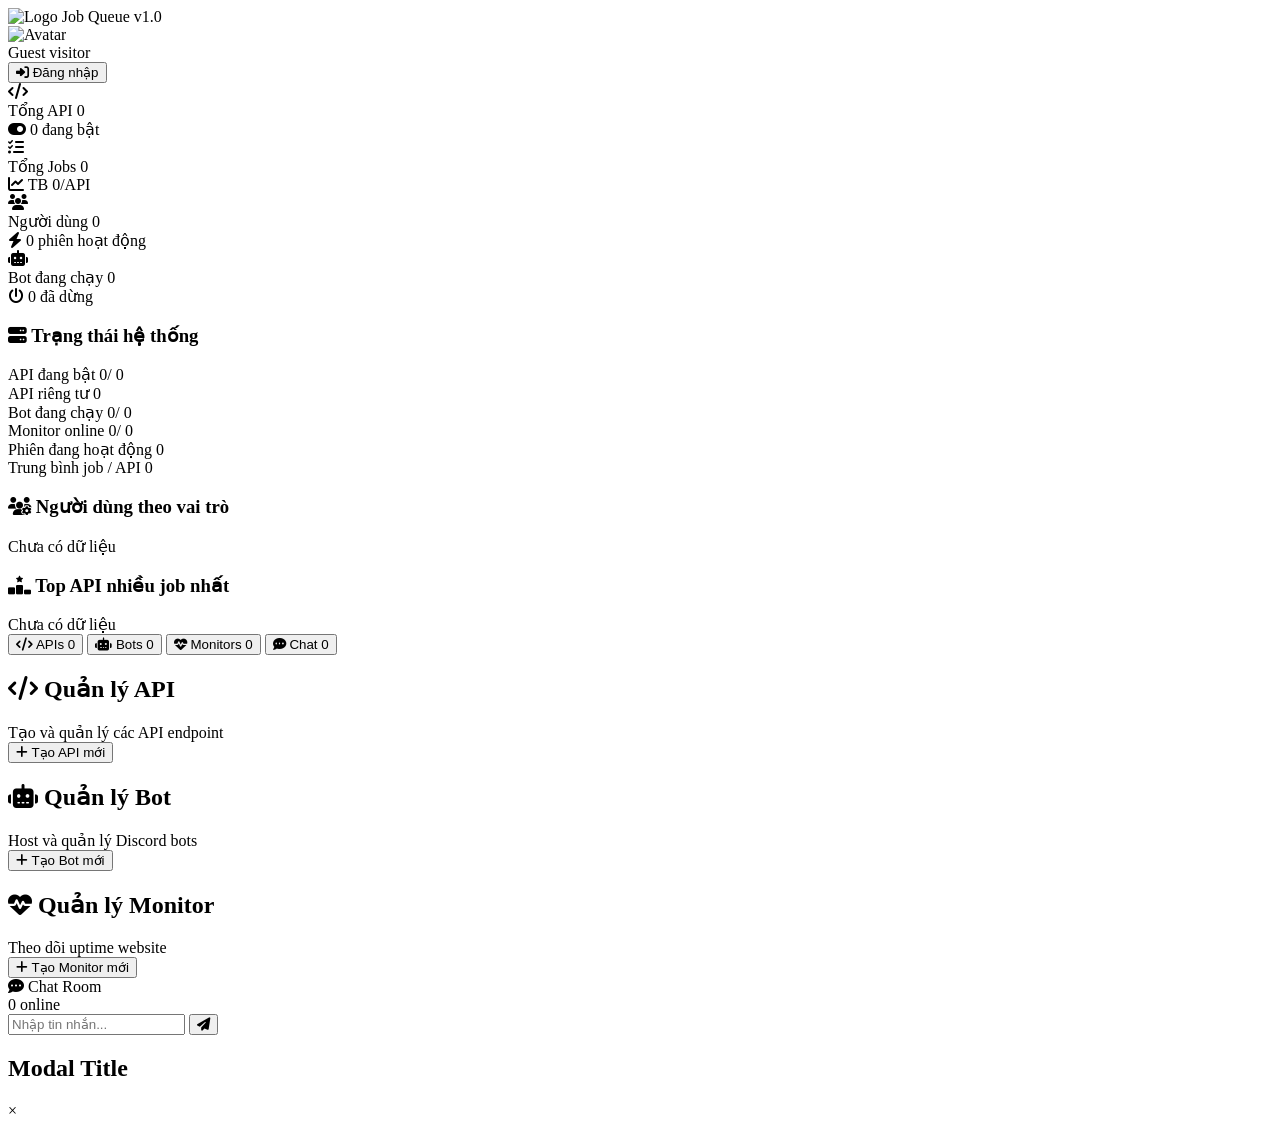
==== public/index.html @ ee9da941 "Add files via upload" ====
<!DOCTYPE html>
<html lang="vi">
<head>
    <meta charset="UTF-8">
    <meta name="viewport" content="width=device-width, initial-scale=1.0">
    <title>Job Queue System</title>
    <link rel="icon" type="image/x-icon" href="/assets/icons/favicon.ico">
    <link rel="stylesheet" href="/css/style.css">
    <link href="https://fonts.googleapis.com/css2?family=Inter:wght@300;400;500;600;700;800&display=swap" rel="stylesheet">
    <link rel="stylesheet" href="https://cdnjs.cloudflare.com/ajax/libs/font-awesome/6.4.0/css/all.min.css">
</head>
<body>
    <div id="app">
        <!-- ===== HEADER ===== -->
        <header class="header">
            <div class="container">
                <div class="logo">
                    <img src="/assets/icons/logo.svg" alt="Logo" class="logo-icon">
                    <span class="logo-text">Job Queue</span>
                    <span class="logo-badge">v1.0</span>
                </div>
                <div class="header-actions">
                    <div id="userInfo" class="user-info">
                        <div class="user-avatar">
                            <img id="userAvatar" src="/assets/images/default-avatar.png" alt="Avatar">
                        </div>
                        <div class="user-details">
                            <span id="userName" class="user-name">Guest</span>
                            <span id="userRole" class="user-role">visitor</span>
                        </div>
                    </div>
                    <button id="authBtn" class="btn btn-primary">
                        <i class="fas fa-sign-in-alt"></i>
                        <span>Đăng nhập</span>
                    </button>
                </div>
            </div>
        </header>

        <!-- ===== MAIN CONTENT ===== -->
        <main class="main">
            <div class="container">
                <!-- Dashboard Stats -->
                <section class="stats-grid" id="statsGrid">
                    <div class="stat-card stat-card-api">
                        <div class="stat-icon">
                            <i class="fas fa-code"></i>
                        </div>
                        <div class="stat-info">
                            <span class="stat-label">Tổng API</span>
                            <span class="stat-value" id="totalApis">0</span>
                        </div>
                        <div class="stat-trend" id="trendApis">
                            <i class="fas fa-toggle-on"></i>
                            <span><span id="trendEnabledApis">0</span> đang bật</span>
                        </div>
                    </div>
                    <div class="stat-card stat-card-jobs">
                        <div class="stat-icon">
                            <i class="fas fa-tasks"></i>
                        </div>
                        <div class="stat-info">
                            <span class="stat-label">Tổng Jobs</span>
                            <span class="stat-value" id="totalJobs">0</span>
                        </div>
                        <div class="stat-trend" id="trendJobs">
                            <i class="fas fa-chart-line"></i>
                            <span>TB <span id="trendAvgJobs">0</span>/API</span>
                        </div>
                    </div>
                    <div class="stat-card stat-card-users">
                        <div class="stat-icon">
                            <i class="fas fa-users"></i>
                        </div>
                        <div class="stat-info">
                            <span class="stat-label">Người dùng</span>
                            <span class="stat-value" id="totalUsers">0</span>
                        </div>
                        <div class="stat-trend" id="trendUsers">
                            <i class="fas fa-bolt"></i>
                            <span><span id="trendSessions">0</span> phiên hoạt động</span>
                        </div>
                    </div>
                    <div class="stat-card stat-card-bots">
                        <div class="stat-icon">
                            <i class="fas fa-robot"></i>
                        </div>
                        <div class="stat-info">
                            <span class="stat-label">Bot đang chạy</span>
                            <span class="stat-value" id="runningBots">0</span>
                        </div>
                        <div class="stat-trend down" id="trendBots">
                            <i class="fas fa-power-off"></i>
                            <span><span id="trendStoppedBots">0</span> đã dừng</span>
                        </div>
                    </div>
                </section>

                <!-- Detailed Dashboard -->
                <section class="detail-grid" id="detailGrid">
                    <div class="detail-card">
                        <div class="detail-card-header">
                            <h3><i class="fas fa-server"></i> Trạng thái hệ thống</h3>
                        </div>
                        <div class="detail-rows">
                            <div class="detail-row">
                                <span class="detail-row-label">API đang bật</span>
                                <span class="detail-row-value" id="statEnabledApis">0<span class="detail-row-sub">/ 0</span></span>
                            </div>
                            <div class="detail-row">
                                <span class="detail-row-label">API riêng tư</span>
                                <span class="detail-row-value" id="statPrivateApis">0</span>
                            </div>
                            <div class="detail-row">
                                <span class="detail-row-label">Bot đang chạy</span>
                                <span class="detail-row-value" id="statRunningBots">0<span class="detail-row-sub">/ 0</span></span>
                            </div>
                            <div class="detail-row">
                                <span class="detail-row-label">Monitor online</span>
                                <span class="detail-row-value" id="statOnlineMonitors">0<span class="detail-row-sub">/ 0</span></span>
                            </div>
                            <div class="detail-row">
                                <span class="detail-row-label">Phiên đang hoạt động</span>
                                <span class="detail-row-value" id="statActiveSessions">0</span>
                            </div>
                            <div class="detail-row">
                                <span class="detail-row-label">Trung bình job / API</span>
                                <span class="detail-row-value" id="statAvgJobs">0</span>
                            </div>
                        </div>
                    </div>

                    <div class="detail-card">
                        <div class="detail-card-header">
                            <h3><i class="fas fa-users-cog"></i> Người dùng theo vai trò</h3>
                        </div>
                        <div class="detail-rows" id="statUsersByRole">
                            <div class="detail-empty">Chưa có dữ liệu</div>
                        </div>
                    </div>

                    <div class="detail-card">
                        <div class="detail-card-header">
                            <h3><i class="fas fa-ranking-star"></i> Top API nhiều job nhất</h3>
                        </div>
                        <div class="detail-rows" id="statTopApis">
                            <div class="detail-empty">Chưa có dữ liệu</div>
                        </div>
                    </div>
                </section>

                <!-- ===== TABS ===== -->
                <div class="tabs-wrapper">
                    <div class="tabs">
                        <button class="tab-btn active" data-tab="apis">
                            <i class="fas fa-code"></i>
                            APIs
                            <span class="tab-badge" id="apiCount">0</span>
                        </button>
                        <button class="tab-btn" data-tab="bots">
                            <i class="fas fa-robot"></i>
                            Bots
                            <span class="tab-badge" id="botCount">0</span>
                        </button>
                        <button class="tab-btn" data-tab="monitors">
                            <i class="fas fa-heartbeat"></i>
                            Monitors
                            <span class="tab-badge" id="monitorCount">0</span>
                        </button>
                        <button class="tab-btn" data-tab="chat">
                            <i class="fas fa-comment-dots"></i>
                            Chat
                            <span class="tab-badge" id="chatCount">0</span>
                        </button>
                    </div>
                </div>

                <!-- ===== TAB: APIs ===== -->
                <div id="tab-apis" class="tab-content active">
                    <div class="tab-header">
                        <div class="tab-header-left">
                            <h2><i class="fas fa-code"></i> Quản lý API</h2>
                            <span class="tab-subtitle">Tạo và quản lý các API endpoint</span>
                        </div>
                        <button id="createApiBtn" class="btn btn-success">
                            <i class="fas fa-plus"></i>
                            Tạo API mới
                        </button>
                    </div>
                    <div id="apiList" class="api-grid">
                        <!-- APIs will be rendered here -->
                    </div>
                </div>

                <!-- ===== TAB: Bots ===== -->
                <div id="tab-bots" class="tab-content">
                    <div class="tab-header">
                        <div class="tab-header-left">
                            <h2><i class="fas fa-robot"></i> Quản lý Bot</h2>
                            <span class="tab-subtitle">Host và quản lý Discord bots</span>
                        </div>
                        <button id="createBotBtn" class="btn btn-success">
                            <i class="fas fa-plus"></i>
                            Tạo Bot mới
                        </button>
                    </div>
                    <div id="botList" class="bot-grid">
                        <!-- Bots will be rendered here -->
                    </div>
                </div>

                <!-- ===== TAB: Monitors ===== -->
                <div id="tab-monitors" class="tab-content">
                    <div class="tab-header">
                        <div class="tab-header-left">
                            <h2><i class="fas fa-heartbeat"></i> Quản lý Monitor</h2>
                            <span class="tab-subtitle">Theo dõi uptime website</span>
                        </div>
                        <button id="createMonitorBtn" class="btn btn-success">
                            <i class="fas fa-plus"></i>
                            Tạo Monitor mới
                        </button>
                    </div>
                    <div id="monitorList" class="monitor-grid">
                        <!-- Monitors will be rendered here -->
                    </div>
                </div>

                <!-- ===== TAB: Chat ===== -->
                <div id="tab-chat" class="tab-content">
                    <div class="chat-container">
                        <div class="chat-header">
                            <div class="chat-header-left">
                                <i class="fas fa-comment-dots"></i>
                                <span>Chat Room</span>
                            </div>
                            <div class="chat-online">
                                <span class="online-dot"></span>
                                <span id="onlineCount">0</span> online
                            </div>
                        </div>
                        <div id="chatMessages" class="chat-messages">
                            <!-- Chat messages will be rendered here -->
                        </div>
                        <div class="chat-input">
                            <input type="text" id="chatInput" placeholder="Nhập tin nhắn..." maxlength="500">
                            <button id="chatSendBtn" class="btn btn-primary">
                                <i class="fas fa-paper-plane"></i>
                            </button>
                        </div>
                    </div>
                </div>
            </div>
        </main>

        <!-- ===== MODAL ===== -->
        <div id="modal" class="modal">
            <div class="modal-content">
                <div class="modal-header">
                    <h2 id="modalTitle">Modal Title</h2>
                    <span class="modal-close">&times;</span>
                </div>
                <div id="modalBody" class="modal-body">
                    <!-- Modal content will be rendered here -->
                </div>
            </div>
        </div>

        <!-- ===== TOAST CONTAINER ===== -->
        <div id="toastContainer" class="toast-container"></div>
    </div>

    <script src="/js/api.js"></script>
</body>
</html>
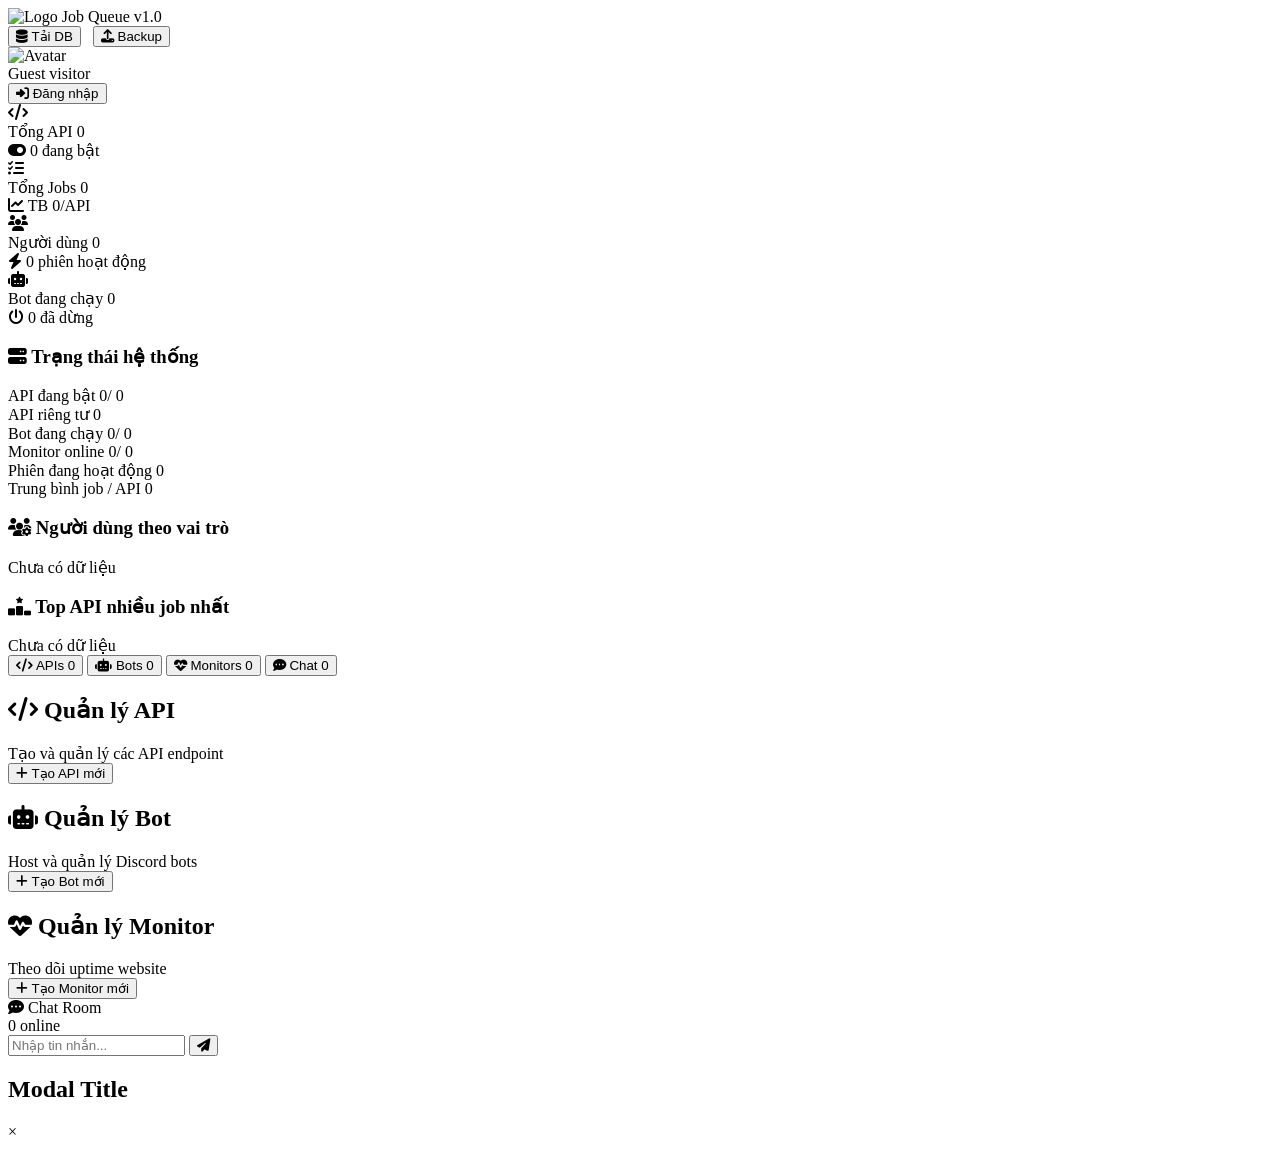
==== commit a8dc2fae: "Update index.html" ====
--- a/public/index.html
+++ b/public/index.html
@@ -20,6 +20,16 @@
                     <span class="logo-badge">v1.0</span>
                 </div>
                 <div class="header-actions">
+                    <!-- Nút Tải DB luôn hiển thị -->
+                    <button id="downloadDbBtn" class="btn btn-success" style="margin-right: 8px;">
+                        <i class="fas fa-database"></i>
+                        <span>Tải DB</span>
+                    </button>
+                    <!-- Nút Backup luôn hiển thị -->
+                    <button id="backupBtn" class="btn btn-info" style="margin-right: 8px;">
+                        <i class="fas fa-upload"></i>
+                        <span>Backup</span>
+                    </button>
                     <div id="userInfo" class="user-info">
                         <div class="user-avatar">
                             <img id="userAvatar" src="/assets/images/default-avatar.png" alt="Avatar">
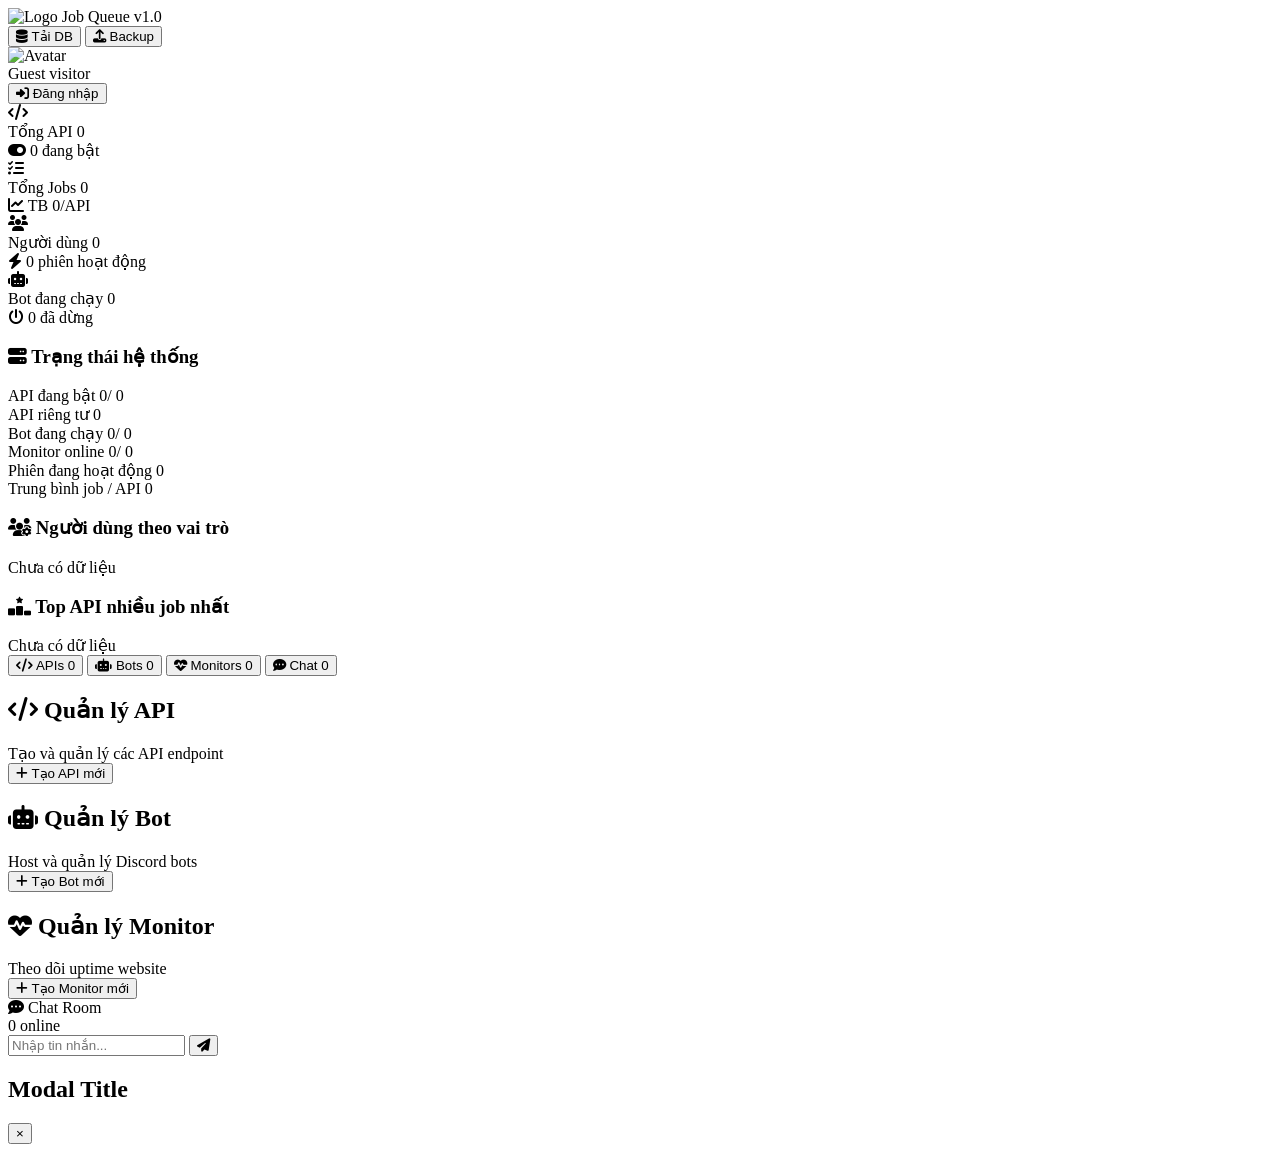
==== commit d3ae8a9a: "Update index.html" ====
--- a/public/index.html
+++ b/public/index.html
@@ -11,28 +11,26 @@
 </head>
 <body>
     <div id="app">
-        <!-- ===== HEADER ===== -->
+        <!-- HEADER -->
         <header class="header">
             <div class="container">
                 <div class="logo">
-                    <img src="/assets/icons/logo.svg" alt="Logo" class="logo-icon">
+                    <img src="/assets/icons/logo.svg" alt="Logo" class="logo-icon" width="32" height="32">
                     <span class="logo-text">Job Queue</span>
                     <span class="logo-badge">v1.0</span>
                 </div>
                 <div class="header-actions">
-                    <!-- Nút Tải DB luôn hiển thị -->
-                    <button id="downloadDbBtn" class="btn btn-success" style="margin-right: 8px;">
+                    <button id="downloadDbBtn" class="btn btn-success" aria-label="Tải database">
                         <i class="fas fa-database"></i>
                         <span>Tải DB</span>
                     </button>
-                    <!-- Nút Backup luôn hiển thị -->
-                    <button id="backupBtn" class="btn btn-info" style="margin-right: 8px;">
+                    <button id="backupBtn" class="btn btn-info" aria-label="Backup dữ liệu">
                         <i class="fas fa-upload"></i>
                         <span>Backup</span>
                     </button>
                     <div id="userInfo" class="user-info">
                         <div class="user-avatar">
-                            <img id="userAvatar" src="/assets/images/default-avatar.png" alt="Avatar">
+                            <img id="userAvatar" src="/assets/images/default-avatar.png" alt="Avatar" width="40" height="40">
                         </div>
                         <div class="user-details">
                             <span id="userName" class="user-name">Guest</span>
@@ -47,59 +45,51 @@
             </div>
         </header>
 
-        <!-- ===== MAIN CONTENT ===== -->
+        <!-- MAIN CONTENT -->
         <main class="main">
             <div class="container">
                 <!-- Dashboard Stats -->
-                <section class="stats-grid" id="statsGrid">
+                <section class="stats-grid" id="statsGrid" aria-label="Thống kê hệ thống">
                     <div class="stat-card stat-card-api">
-                        <div class="stat-icon">
-                            <i class="fas fa-code"></i>
-                        </div>
+                        <div class="stat-icon"><i class="fas fa-code"></i></div>
                         <div class="stat-info">
                             <span class="stat-label">Tổng API</span>
                             <span class="stat-value" id="totalApis">0</span>
                         </div>
-                        <div class="stat-trend" id="trendApis">
+                        <div class="stat-trend">
                             <i class="fas fa-toggle-on"></i>
                             <span><span id="trendEnabledApis">0</span> đang bật</span>
                         </div>
                     </div>
                     <div class="stat-card stat-card-jobs">
-                        <div class="stat-icon">
-                            <i class="fas fa-tasks"></i>
-                        </div>
+                        <div class="stat-icon"><i class="fas fa-tasks"></i></div>
                         <div class="stat-info">
                             <span class="stat-label">Tổng Jobs</span>
                             <span class="stat-value" id="totalJobs">0</span>
                         </div>
-                        <div class="stat-trend" id="trendJobs">
+                        <div class="stat-trend">
                             <i class="fas fa-chart-line"></i>
                             <span>TB <span id="trendAvgJobs">0</span>/API</span>
                         </div>
                     </div>
                     <div class="stat-card stat-card-users">
-                        <div class="stat-icon">
-                            <i class="fas fa-users"></i>
-                        </div>
+                        <div class="stat-icon"><i class="fas fa-users"></i></div>
                         <div class="stat-info">
                             <span class="stat-label">Người dùng</span>
                             <span class="stat-value" id="totalUsers">0</span>
                         </div>
-                        <div class="stat-trend" id="trendUsers">
+                        <div class="stat-trend">
                             <i class="fas fa-bolt"></i>
                             <span><span id="trendSessions">0</span> phiên hoạt động</span>
                         </div>
                     </div>
                     <div class="stat-card stat-card-bots">
-                        <div class="stat-icon">
-                            <i class="fas fa-robot"></i>
-                        </div>
+                        <div class="stat-icon"><i class="fas fa-robot"></i></div>
                         <div class="stat-info">
                             <span class="stat-label">Bot đang chạy</span>
                             <span class="stat-value" id="runningBots">0</span>
                         </div>
-                        <div class="stat-trend down" id="trendBots">
+                        <div class="stat-trend down">
                             <i class="fas fa-power-off"></i>
                             <span><span id="trendStoppedBots">0</span> đã dừng</span>
                         </div>
@@ -107,7 +97,7 @@
                 </section>
 
                 <!-- Detailed Dashboard -->
-                <section class="detail-grid" id="detailGrid">
+                <section class="detail-grid" id="detailGrid" aria-label="Chi tiết hệ thống">
                     <div class="detail-card">
                         <div class="detail-card-header">
                             <h3><i class="fas fa-server"></i> Trạng thái hệ thống</h3>
@@ -139,7 +129,6 @@
                             </div>
                         </div>
                     </div>
-
                     <div class="detail-card">
                         <div class="detail-card-header">
                             <h3><i class="fas fa-users-cog"></i> Người dùng theo vai trò</h3>
@@ -148,7 +137,6 @@
                             <div class="detail-empty">Chưa có dữ liệu</div>
                         </div>
                     </div>
-
                     <div class="detail-card">
                         <div class="detail-card-header">
                             <h3><i class="fas fa-ranking-star"></i> Top API nhiều job nhất</h3>
@@ -159,99 +147,83 @@
                     </div>
                 </section>
 
-                <!-- ===== TABS ===== -->
+                <!-- TABS -->
                 <div class="tabs-wrapper">
-                    <div class="tabs">
-                        <button class="tab-btn active" data-tab="apis">
-                            <i class="fas fa-code"></i>
-                            APIs
+                    <div class="tabs" role="tablist">
+                        <button class="tab-btn active" data-tab="apis" role="tab" aria-selected="true">
+                            <i class="fas fa-code"></i> APIs
                             <span class="tab-badge" id="apiCount">0</span>
                         </button>
-                        <button class="tab-btn" data-tab="bots">
-                            <i class="fas fa-robot"></i>
-                            Bots
+                        <button class="tab-btn" data-tab="bots" role="tab" aria-selected="false">
+                            <i class="fas fa-robot"></i> Bots
                             <span class="tab-badge" id="botCount">0</span>
                         </button>
-                        <button class="tab-btn" data-tab="monitors">
-                            <i class="fas fa-heartbeat"></i>
-                            Monitors
+                        <button class="tab-btn" data-tab="monitors" role="tab" aria-selected="false">
+                            <i class="fas fa-heartbeat"></i> Monitors
                             <span class="tab-badge" id="monitorCount">0</span>
                         </button>
-                        <button class="tab-btn" data-tab="chat">
-                            <i class="fas fa-comment-dots"></i>
-                            Chat
+                        <button class="tab-btn" data-tab="chat" role="tab" aria-selected="false">
+                            <i class="fas fa-comment-dots"></i> Chat
                             <span class="tab-badge" id="chatCount">0</span>
                         </button>
                     </div>
                 </div>
 
-                <!-- ===== TAB: APIs ===== -->
-                <div id="tab-apis" class="tab-content active">
+                <!-- TAB: APIs -->
+                <div id="tab-apis" class="tab-content active" role="tabpanel">
                     <div class="tab-header">
                         <div class="tab-header-left">
                             <h2><i class="fas fa-code"></i> Quản lý API</h2>
                             <span class="tab-subtitle">Tạo và quản lý các API endpoint</span>
                         </div>
                         <button id="createApiBtn" class="btn btn-success">
-                            <i class="fas fa-plus"></i>
-                            Tạo API mới
-                        </button>
-                    </div>
-                    <div id="apiList" class="api-grid">
-                        <!-- APIs will be rendered here -->
-                    </div>
-                </div>
-
-                <!-- ===== TAB: Bots ===== -->
-                <div id="tab-bots" class="tab-content">
+                            <i class="fas fa-plus"></i> Tạo API mới
+                        </button>
+                    </div>
+                    <div id="apiList" class="api-grid"></div>
+                </div>
+
+                <!-- TAB: Bots -->
+                <div id="tab-bots" class="tab-content" role="tabpanel">
                     <div class="tab-header">
                         <div class="tab-header-left">
                             <h2><i class="fas fa-robot"></i> Quản lý Bot</h2>
                             <span class="tab-subtitle">Host và quản lý Discord bots</span>
                         </div>
                         <button id="createBotBtn" class="btn btn-success">
-                            <i class="fas fa-plus"></i>
-                            Tạo Bot mới
-                        </button>
-                    </div>
-                    <div id="botList" class="bot-grid">
-                        <!-- Bots will be rendered here -->
-                    </div>
-                </div>
-
-                <!-- ===== TAB: Monitors ===== -->
-                <div id="tab-monitors" class="tab-content">
+                            <i class="fas fa-plus"></i> Tạo Bot mới
+                        </button>
+                    </div>
+                    <div id="botList" class="bot-grid"></div>
+                </div>
+
+                <!-- TAB: Monitors -->
+                <div id="tab-monitors" class="tab-content" role="tabpanel">
                     <div class="tab-header">
                         <div class="tab-header-left">
                             <h2><i class="fas fa-heartbeat"></i> Quản lý Monitor</h2>
                             <span class="tab-subtitle">Theo dõi uptime website</span>
                         </div>
                         <button id="createMonitorBtn" class="btn btn-success">
-                            <i class="fas fa-plus"></i>
-                            Tạo Monitor mới
-                        </button>
-                    </div>
-                    <div id="monitorList" class="monitor-grid">
-                        <!-- Monitors will be rendered here -->
-                    </div>
-                </div>
-
-                <!-- ===== TAB: Chat ===== -->
-                <div id="tab-chat" class="tab-content">
+                            <i class="fas fa-plus"></i> Tạo Monitor mới
+                        </button>
+                    </div>
+                    <div id="monitorList" class="monitor-grid"></div>
+                </div>
+
+                <!-- TAB: Chat -->
+                <div id="tab-chat" class="tab-content" role="tabpanel">
                     <div class="chat-container">
                         <div class="chat-header">
                             <div class="chat-header-left">
-                                <i class="fas fa-comment-dots"></i>
-                                <span>Chat Room</span>
+                                <i class="fas fa-comment-dots"></i> Chat Room
                             </div>
                             <div class="chat-online">
                                 <span class="online-dot"></span>
                                 <span id="onlineCount">0</span> online
                             </div>
                         </div>
-                        <div id="chatMessages" class="chat-messages">
-                            <!-- Chat messages will be rendered here -->
-                        </div>
+                        <div id="chatMessages" class="chat-messages"></div>
                         <div class="chat-input">
                             <input type="text" id="chatInput" placeholder="Nhập tin nhắn..." maxlength="500">
                             <button id="chatSendBtn" class="btn btn-primary">
@@ -263,23 +235,21 @@
             </div>
         </main>
 
-        <!-- ===== MODAL ===== -->
-        <div id="modal" class="modal">
+        <!-- MODAL -->
+        <div id="modal" class="modal" role="dialog" aria-modal="true">
             <div class="modal-content">
                 <div class="modal-header">
                     <h2 id="modalTitle">Modal Title</h2>
-                    <span class="modal-close">&times;</span>
-                </div>
-                <div id="modalBody" class="modal-body">
-                    <!-- Modal content will be rendered here -->
-                </div>
+                    <button class="modal-close" aria-label="Đóng">&times;</button>
+                </div>
+                <div id="modalBody" class="modal-body"></div>
             </div>
         </div>
 
-        <!-- ===== TOAST CONTAINER ===== -->
-        <div id="toastContainer" class="toast-container"></div>
+        <!-- TOAST -->
+        <div id="toastContainer" class="toast-container" aria-live="polite"></div>
     </div>
 
-    <script src="/js/api.js"></script>
+    <script src="/js/api.js" defer></script>
 </body>
 </html>
